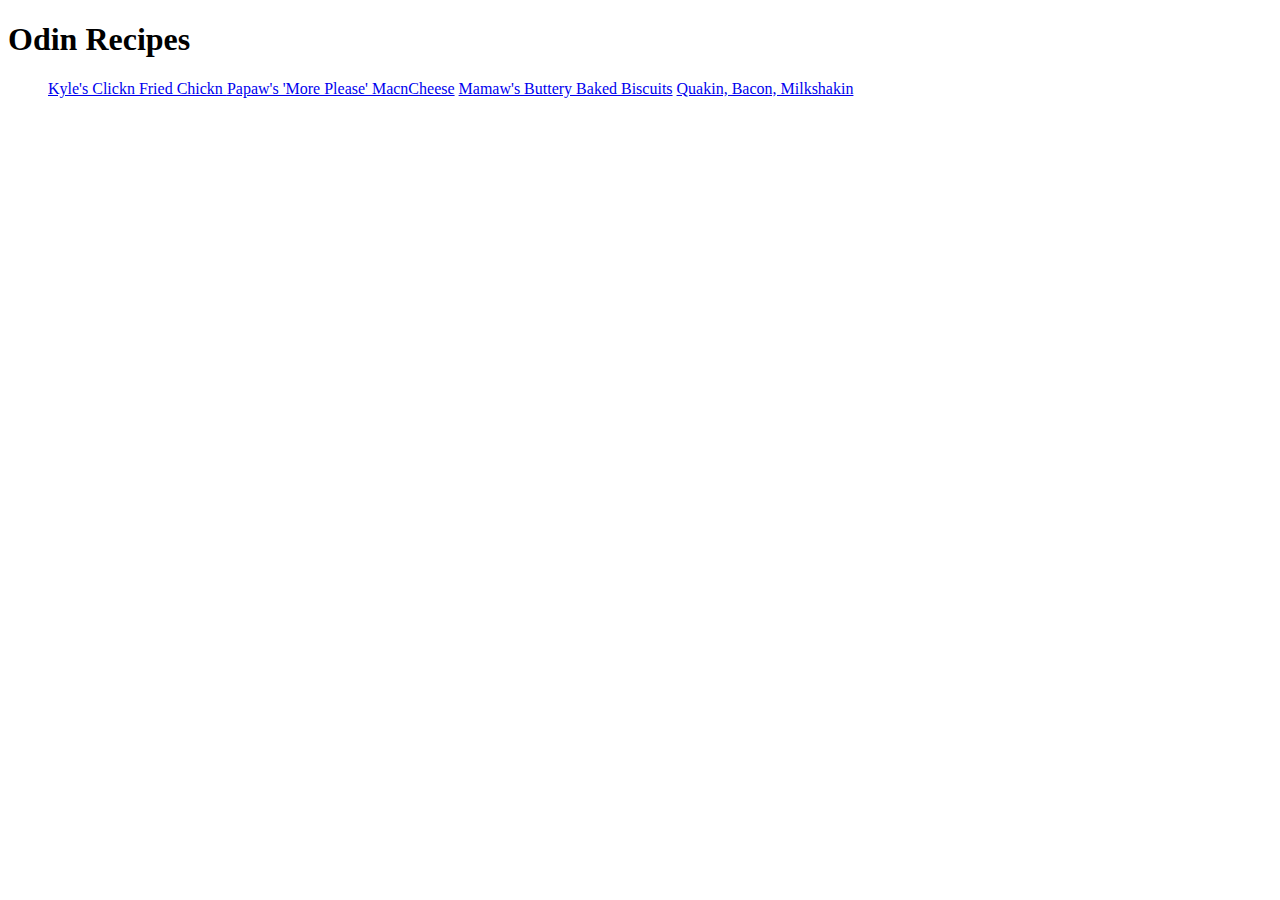
==== index.html @ 1ef49acf "created recipe htmls including images and text" ====
<!DOCTYPE html>
<html>
    <head>
            <meta charset="utf-8">
            <title> Odin Recipebook</title>
            
    </head>

    <body>
        <h1> Odin Recipes</h1>
        <ul>
            <a href="friedchimkin.html"> Kyle's Clickn Fried Chickn </a>
            <a href="macncheese.html"> Papaw's 'More Please' MacnCheese</a>
            <a href="biscuit.html"> Mamaw's Buttery Baked Biscuits</a>
            <a href="milkshake.html"> Quakin, Bacon, Milkshakin</a>    
        </ul>
     </body>
</html>
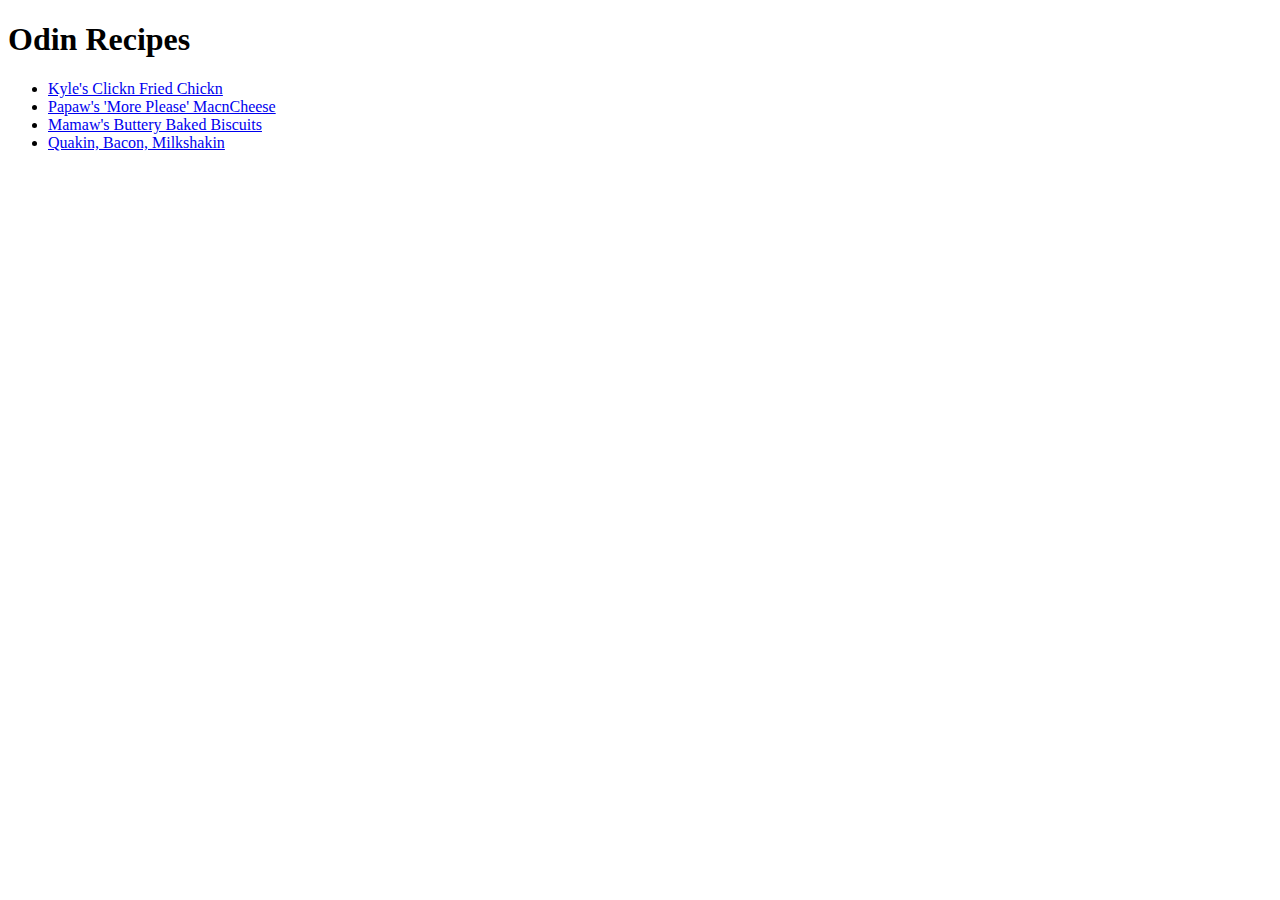
==== commit 12c348c7: "fix list typo, fix broken image directory" ====
--- a/index.html
+++ b/index.html
@@ -9,11 +9,10 @@
     <body>
         <h1> Odin Recipes</h1>
         <ul>
-            <a href="friedchimkin.html"> Kyle's Clickn Fried Chickn </a>
-            <a href="macncheese.html"> Papaw's 'More Please' MacnCheese</a>
-            <a href="biscuit.html"> Mamaw's Buttery Baked Biscuits</a>
-            <a href="milkshake.html"> Quakin, Bacon, Milkshakin</a>    
+            <li> <a href="./Recipes/friedchimkin.html"> Kyle's Clickn Fried Chickn </a> </li>
+            <li> <a href="./Recipes/macncheese.html"> Papaw's 'More Please' MacnCheese</a> </li>
+            <li> <a href="./Recipes/biscuit.html"> Mamaw's Buttery Baked Biscuits</a> </li>
+            <li> <a href="./Recipes/milkshake.html"> Quakin, Bacon, Milkshakin</a> </li>
         </ul>
      </body>
-</html>
 
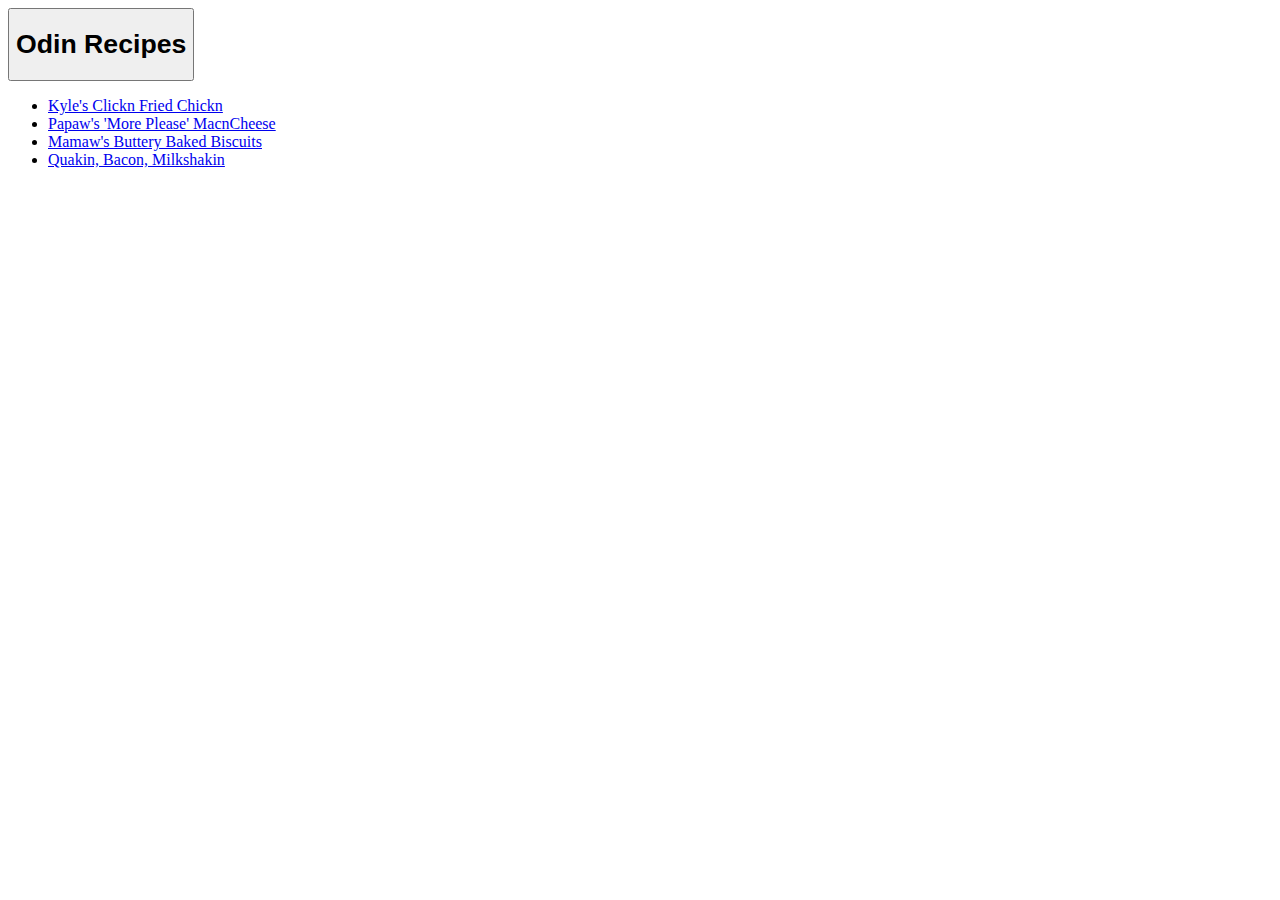
==== commit 041ba398: "Fix milkshake description. Add text fonts and colors" ====
--- a/index.html
+++ b/index.html
@@ -3,11 +3,12 @@
     <head>
             <meta charset="utf-8">
             <title> Odin Recipebook</title>
+            <link rel="stylesheet" href="style.css">
             
     </head>
 
     <body>
-        <h1> Odin Recipes</h1>
+        <button><h1> Odin Recipes</h1></button>
         <ul>
             <li> <a href="./Recipes/friedchimkin.html"> Kyle's Clickn Fried Chickn </a> </li>
             <li> <a href="./Recipes/macncheese.html"> Papaw's 'More Please' MacnCheese</a> </li>
--- a/style.css
+++ b/style.css
@@ -0,0 +1,19 @@
+/*style.css*/
+
+.body {font-family: 'Segoe UI', Tahoma, Geneva, Verdana, sans-serif;}
+
+.title {
+    text-align: center;
+    font-weight: 700;
+    font-size: 80px;
+    background-color: rgb(00, 00, blue, .3);
+    color: white;
+    height: 220px;
+    width: 100px;
+}
+
+.contents {
+    font-weight: 200;
+    font-size: 35px;
+
+}